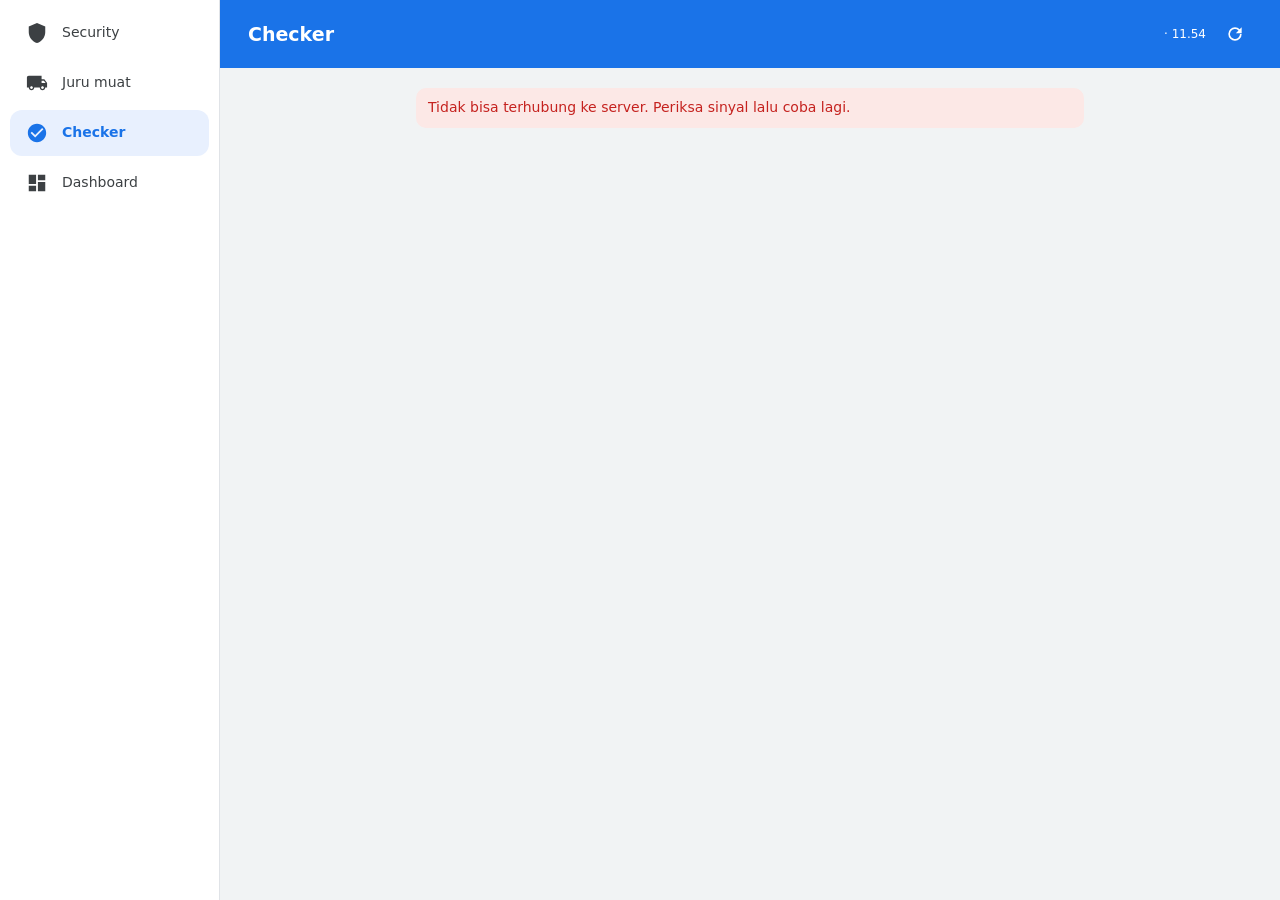
==== checker.html @ 2aee6d77 "Pisahkan tampilan ke GitHub Pages, Apps Script jadi API JSON - apps-script/Code.gs: doPost/doGet JSO" ====
<!DOCTYPE html>
<html lang="id"><head><meta charset="utf-8">
<meta name="viewport" content="width=device-width,initial-scale=1">
<title>Checker</title>
<link rel="icon" href="assets/icon.svg" type="image/svg+xml">
<link rel="stylesheet" href="assets/style.css">
</head><body>
<div id="app"></div>
<script src="assets/config.js"></script>
<script src="assets/vendor/preact.min.js"></script>
<script src="assets/vendor/hooks.umd.js"></script>
<script src="assets/vendor/htm.js"></script>
<script src="assets/lib.js"></script>
<script>
mountNav('checker');
function App(){
  var L=useLive(function(){return call('apiView','checker');},15000,'chk');
  var tt=useToast(),toast=tt[1],D=useDo(L,toast);
  var d=L.st.d||{},pl=usePelaku(d.users,'pelaku_chk');
  var cf=useState(null);
  var c=cf[0],rc=c&&c.status==='LOADING';
  function go(){
    var cur=c,isRc=rc;cf[1](null);
    D.go(cur.id,'apiAct',{action:isRc?'receive':'done',id:cur.id,pelaku:pl[0],page:'checker'},
      'Berhasil. '+cur.nopol+(isRc?' diterima.':' selesai.'),
      function(x){return patchList(x,cur.id,function(k){return isRc?Object.assign({},k,{status:'RECEIVED',receive:clock().replace('.',':'),mnt:0}):null;});});
  }
  return h`<${Shell} title="Checker" live=${L} toast=${tt[0]}>
    <section class="box"><${Who} users=${d.users} value=${pl[0]} set=${pl[1]}/>
      <p class="pt" style="margin:0">Loading selesai? Tekan <b>Terima</b>. Setelah dicek, tekan <b>Selesai</b>.</p></section>
    <section class="box">
      ${(d.list||[]).length?(d.list||[]).map(function(x){
        var r=x.status==='LOADING';
        return h`<${Car} key=${x.id} c=${x}>
          <button class="btn s" disabled=${!pl[0]||D.busy===x.id} onClick=${function(){cf[1](x);}}>${r?'Terima':'Selesai'}</button>
        </${Car}>`;
      }):h`<p class="mut" style="margin:0">Belum ada mobil yang perlu dicek.</p>`}
    </section>
    ${c?h`<${Confirm} title=${(rc?'Terima ':'Tandai selesai ')+c.nopol+'?'} okLabel=${rc?'Ya, terima':'Ya, selesai'} busy=${D.busy===c.id}
        onClose=${function(){cf[1](null);}} onOk=${go}
        text=${rc?'Pastikan muatan sudah selesai dan sesuai. Waktu terima dicatat sekarang.':'Mobil ini akan ditandai selesai dan keluar dari daftar.'}/>`:null}
  </${Shell}>`;
}
preact.render(h`<${App}/>`,document.getElementById('app'));
</script>
</body></html>
---- assets/style.css ----
:root{--b:#1a73e8;--bd:#1557b0;--bg:#f1f3f4;--tx:#202124;--mu:#5f6368;--ln:#e0e3e7;--ok:#137333;--wa:#b06000;--er:#c5221f}
*{box-sizing:border-box}
html,body{margin:0}
body{font:14px/1.4 system-ui,-apple-system,"Segoe UI",Roboto,sans-serif;color:var(--tx);background:var(--bg);display:grid;grid-template-columns:220px minmax(0,1fr);min-height:100vh}
.nav{background:#fff;border-right:1px solid var(--ln);padding:10px;display:flex;flex-direction:column;gap:4px;position:sticky;top:0;height:100vh}
.nav a{display:flex;align-items:center;gap:14px;padding:12px 16px;border-radius:12px;color:#3c4043;text-decoration:none}
.nav a.on{background:#e8f0fe;color:var(--b);font-weight:600}
.nav svg{width:22px;height:22px;fill:currentColor;flex:none}
.top{background:var(--b);color:#fff;height:68px;padding:0 28px;display:flex;align-items:center;justify-content:space-between}
.top h1{margin:0;font-size:19px;font-weight:600}
.top .r{display:flex;align-items:center;gap:12px;font-size:12px}
.ic{background:none;border:0;color:#fff;width:34px;height:34px;border-radius:50%;cursor:pointer;display:grid;place-items:center}
.ic svg{width:20px;height:20px;fill:currentColor}
.ic:active{background:#ffffff33}
.spin svg{animation:sp .8s linear infinite}
@keyframes sp{to{transform:rotate(360deg)}}
main{max-width:700px;margin:0 auto;padding:20px 16px 100px;display:flex;flex-direction:column;gap:12px}
main.wide{max-width:1000px}
.box{background:#fff;border-radius:12px;padding:14px 16px;box-shadow:0 1px 3px #0000001a}
.nx{background:#e8f0fe;color:#174ea6;display:flex;justify-content:space-between;align-items:center;border-radius:12px;padding:14px 16px}
.nx b{font-size:30px;font-weight:600;letter-spacing:1px}
h2{font-size:15px;margin:0 0 10px}
input,select,textarea{width:100%;font:inherit;padding:12px 14px;border:1px solid #c4c7cc;border-radius:10px;background:#fff;color:inherit}
input:focus,select:focus,textarea:focus{outline:2px solid var(--b);border-color:var(--b)}
label{display:block;font-size:12px;color:var(--mu);margin:0 0 10px}
label>input,label>select,label>textarea{margin-top:4px;color:var(--tx)}
input,select,textarea{font-size:16px;min-height:48px}
textarea{min-height:90px}
:focus-visible{outline:3px solid #f9ab00;outline-offset:2px}
input.up{text-transform:uppercase}
.need select{border-color:#f9ab00;background:#fffbe6}
.hint{font-size:12px;color:var(--wa);margin:-6px 0 10px}
.chip.tag{background:#fff3b0;color:#6b4e00}
.pt{font-size:13px;margin:0 0 10px;color:var(--mu)}
.pt b{color:var(--tx)}
.mut{color:var(--mu);font-size:12px}
.btn{font:inherit;font-weight:600;border:0;border-radius:999px;min-height:48px;padding:11px 22px;background:var(--b);color:#fff;cursor:pointer}
.btn:disabled{opacity:.5;cursor:default}
.btn.g{background:#e8f0fe;color:var(--b)}
.btn.s{min-height:46px;padding:10px 18px}
.fab{position:fixed;right:20px;bottom:20px;box-shadow:0 3px 10px #0004;padding:15px 22px;font-size:14px}
.car{display:flex;gap:12px;align-items:center;padding:12px 0;border-top:1px solid var(--ln)}
.car:first-of-type{border-top:0}
.car.hot{background:#fffbe6;margin:0 -16px;padding:12px 16px}
.car .no{font-size:22px;font-weight:600;color:var(--b);min-width:36px}
.car .bd{flex:1;min-width:0}
.l1{display:flex;gap:8px;align-items:center;flex-wrap:wrap}
.tm{display:flex;gap:10px;flex-wrap:wrap;font-size:12px;color:var(--mu);margin-top:2px}
.el{color:var(--wa);font-weight:600}
.wr{font-size:12px;color:var(--er);margin-top:2px}
.chip{font-size:11px;padding:2px 8px;border-radius:999px;background:#eee;color:#444;font-weight:600}
.s-MASUK{background:#fef3e0;color:var(--wa)}
.s-LOADING{background:#e8f0fe;color:var(--bd)}
.s-RECEIVED{background:#f3e8fd;color:#7627bb}
.s-COMPLETED{background:#e6f4ea;color:var(--ok)}
.ov{position:fixed;inset:0;background:#0006;display:flex;align-items:flex-end;justify-content:center;z-index:20}
.sheet{background:#fff;width:100%;max-width:480px;border-radius:18px 18px 0 0;padding:18px 18px 24px;max-height:92vh;overflow:auto}
.row{display:flex;gap:10px;margin-top:6px}
.row .btn{flex:1}
.warn{background:#fef3e0;color:#7a4a00;border-radius:10px;padding:10px 12px;margin-bottom:10px}
.err{background:#fce8e6;color:var(--er);border-radius:10px;padding:10px 12px}
.toast{position:fixed;left:50%;bottom:90px;transform:translateX(-50%);background:#202124;color:#fff;padding:11px 18px;border-radius:999px;z-index:30;max-width:90vw}
.toast.bad{background:var(--er)}
.kp{display:grid;grid-template-columns:repeat(auto-fill,minmax(130px,1fr));gap:10px}
.kp div{background:#fff;border-radius:12px;padding:12px 14px;box-shadow:0 1px 3px #0000001a}
.kp b{display:block;font-size:26px;font-weight:600;color:var(--b)}
.kp span{font-size:12px;color:var(--mu)}
.tb{overflow-x:auto}
table{border-collapse:collapse;width:100%;font-size:13px}
th,td{padding:8px 10px;text-align:left;white-space:nowrap;border-top:1px solid var(--ln)}
th{font-size:11px;color:var(--mu);border-top:0}
.t-SESUAI{color:var(--ok)}.t-LOMPAT{color:var(--wa)}.t-TERTUNDA{color:var(--er)}.t-BEDA_URUT{color:#7627bb}
@media(max-width:720px){
 body{display:block;padding-bottom:64px}
 .nav{position:fixed;left:0;right:0;bottom:0;top:auto;height:60px;flex-direction:row;justify-content:space-around;padding:4px;z-index:10;border-right:0;border-top:1px solid var(--ln)}
 .nav a{flex-direction:column;gap:2px;padding:4px 10px;font-size:11px;border-radius:10px}
 .top{height:56px;padding:0 16px}
 .fab{bottom:76px;right:16px}
 .toast{bottom:130px}
}
.ov{animation:fd .18s ease-out}
.sheet{animation:up .24s cubic-bezier(.2,.8,.2,1)}
.toast{animation:fd .18s ease-out}
.car{animation:fd .2s ease-out;content-visibility:auto;contain-intrinsic-size:auto 74px}
.btn{transition:transform .08s,opacity .15s,background-color .15s}
.btn:active:not(:disabled){transform:scale(.96)}
.sk{height:56px;border-radius:10px;background:#e8eaed;margin:10px 0;animation:pu 1.2s ease-in-out infinite}
@keyframes fd{from{opacity:0}}
@keyframes up{from{transform:translateY(28px);opacity:0}}
@keyframes pu{50%{opacity:.5}}
@media(prefers-reduced-motion:reduce){*,*::before,*::after{animation:none!important;transition:none!important;scroll-behavior:auto!important}}
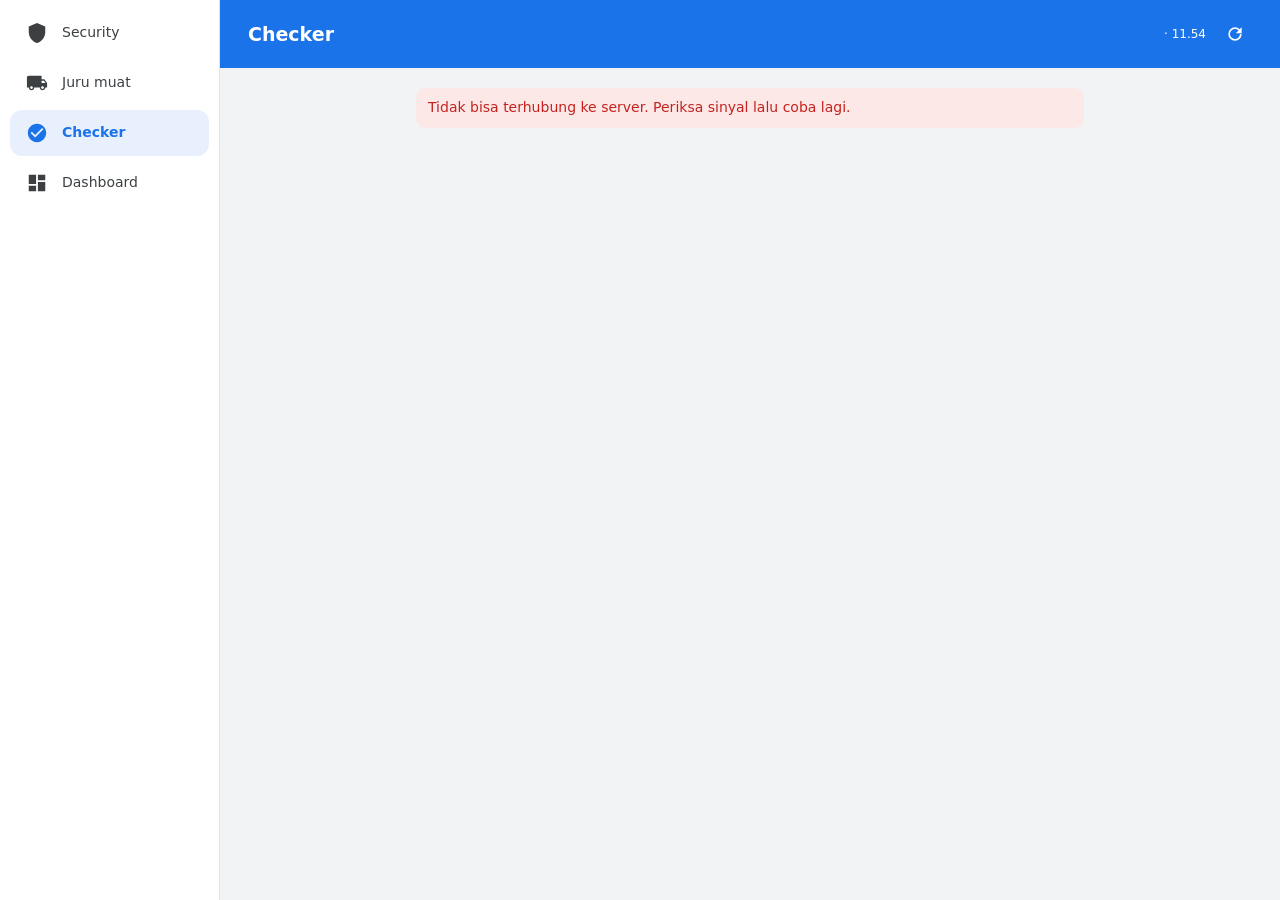
==== commit 97329ee1: "Dashboard 13 kolom, alur selesai muat/check/check out, jenis kendaraan & SPM Co-Authored-By: Claude " ====
--- a/checker.html
+++ b/checker.html
@@ -18,27 +18,27 @@
   var tt=useToast(),toast=tt[1],D=useDo(L,toast);
   var d=L.st.d||{},pl=usePelaku(d.users,'pelaku_chk');
   var cf=useState(null);
-  var c=cf[0],rc=c&&c.status==='LOADING';
+  var c=cf[0],rc=c&&c.status==='SELESAI_MUAT';
   function go(){
     var cur=c,isRc=rc;cf[1](null);
     D.go(cur.id,'apiAct',{action:isRc?'receive':'done',id:cur.id,pelaku:pl[0],page:'checker'},
-      'Berhasil. '+cur.nopol+(isRc?' diterima.':' selesai.'),
+      'Berhasil. '+cur.nopol+(isRc?' mulai dicek.':' selesai dicek.'),
       function(x){return patchList(x,cur.id,function(k){return isRc?Object.assign({},k,{status:'RECEIVED',receive:clock().replace('.',':'),mnt:0}):null;});});
   }
   return h`<${Shell} title="Checker" live=${L} toast=${tt[0]}>
     <section class="box"><${Who} users=${d.users} value=${pl[0]} set=${pl[1]}/>
-      <p class="pt" style="margin:0">Loading selesai? Tekan <b>Terima</b>. Setelah dicek, tekan <b>Selesai</b>.</p></section>
+      <p class="pt" style="margin:0">Muatan selesai? Tekan <b>Mulai check</b>. Setelah selesai dicek, tekan <b>Selesai check</b>.</p></section>
     <section class="box">
       ${(d.list||[]).length?(d.list||[]).map(function(x){
-        var r=x.status==='LOADING';
+        var r=x.status==='SELESAI_MUAT';
         return h`<${Car} key=${x.id} c=${x}>
-          <button class="btn s" disabled=${!pl[0]||D.busy===x.id} onClick=${function(){cf[1](x);}}>${r?'Terima':'Selesai'}</button>
+          <button class="btn s" disabled=${!pl[0]||D.busy===x.id} onClick=${function(){cf[1](x);}}>${r?'Mulai check':'Selesai check'}</button>
         </${Car}>`;
       }):h`<p class="mut" style="margin:0">Belum ada mobil yang perlu dicek.</p>`}
     </section>
-    ${c?h`<${Confirm} title=${(rc?'Terima ':'Tandai selesai ')+c.nopol+'?'} okLabel=${rc?'Ya, terima':'Ya, selesai'} busy=${D.busy===c.id}
+    ${c?h`<${Confirm} title=${(rc?'Mulai check ':'Selesai check ')+c.nopol+'?'} okLabel=${rc?'Ya, mulai check':'Ya, selesai check'} busy=${D.busy===c.id}
         onClose=${function(){cf[1](null);}} onOk=${go}
-        text=${rc?'Pastikan muatan sudah selesai dan sesuai. Waktu terima dicatat sekarang.':'Mobil ini akan ditandai selesai dan keluar dari daftar.'}/>`:null}
+        text=${rc?'Waktu mulai check dicatat sekarang.':'Check selesai. Mobil lalu menunggu check out oleh Security.'}/>`:null}
   </${Shell}>`;
 }
 preact.render(h`<${App}/>`,document.getElementById('app'));
